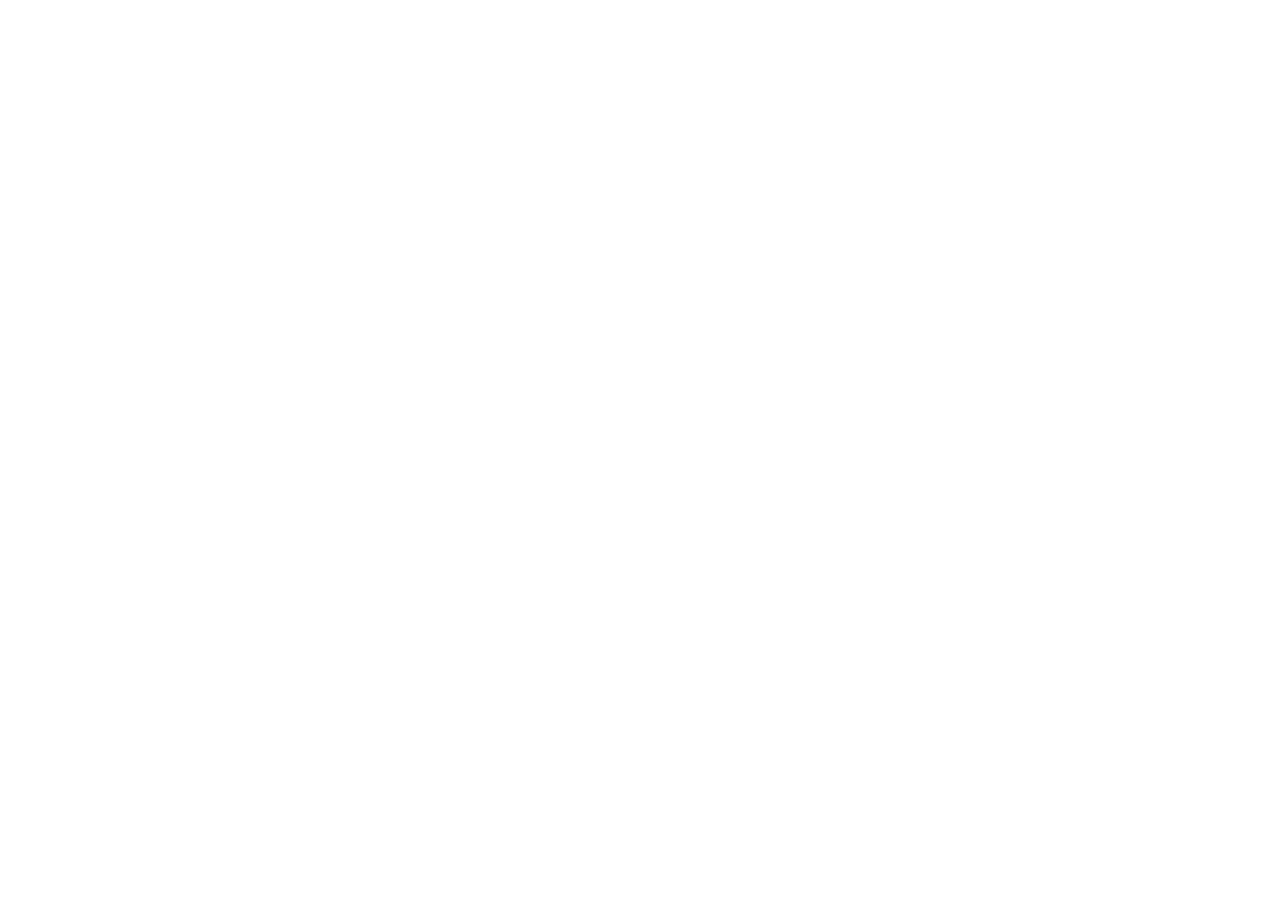
==== index.html @ def45000 "Test upload" ====
<!DOCTYPE html>
<html>
<head>
<title></title>
<meta name="viewport" content="width=device-width, initial-scale=1.0, maximum-scale=1.0, user-scalable=no;" />
<meta charset="utf-8">
<script type="text/javascript" charset="utf-8" src="cordova-2.1.0.js"></script>
<script type="text/javascript">
     function onBodyLoad(){     
        document.addEventListener("deviceready", onDeviceReady, false);
     }
     function onDeviceReady(){
         window.location.href = 'http://www.treecommerce.com/app/index.html'
     }
}
</script>
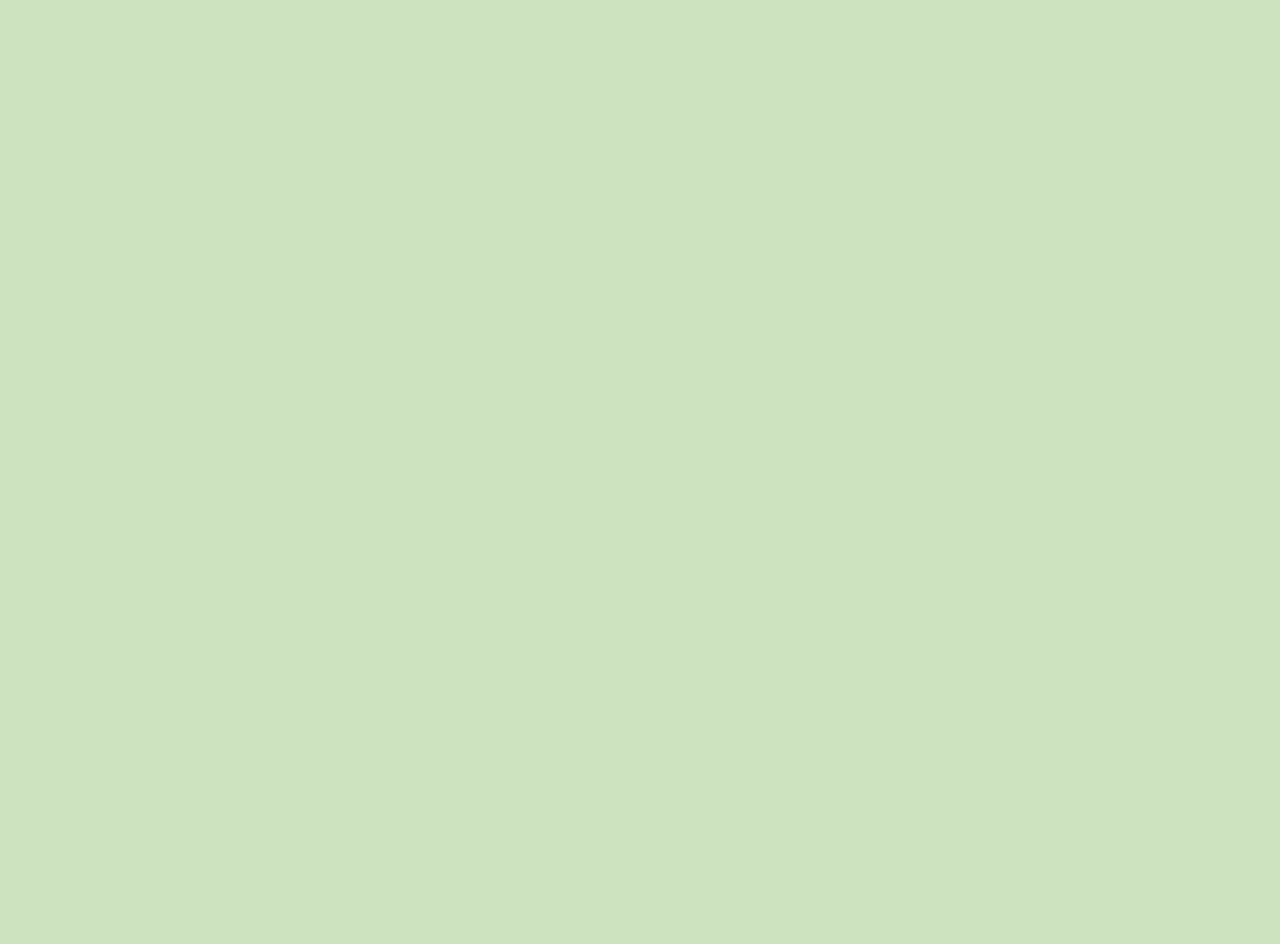
==== commit 6eb59227: "UPLOAD" ====
--- a/index.html
+++ b/index.html
@@ -1,16 +1,246 @@
 <!DOCTYPE html>
 <html>
 <head>
-<title></title>
-<meta name="viewport" content="width=device-width, initial-scale=1.0, maximum-scale=1.0, user-scalable=no;" />
-<meta charset="utf-8">
-<script type="text/javascript" charset="utf-8" src="cordova-2.1.0.js"></script>
-<script type="text/javascript">
-     function onBodyLoad(){     
-        document.addEventListener("deviceready", onDeviceReady, false);
-     }
-     function onDeviceReady(){
-         window.location.href = 'http://www.treecommerce.com/app/index.html'
-     }
-}
-</script>+
+  <title>jQuery Mobile page</title>
+  <meta charset="utf-8" />
+  <meta name="viewport" content="width=device-width, initial-scale=1">
+  <link rel="stylesheet" href="css/themes/TSD.css" />
+  <link rel="stylesheet" href="css/custom.css" />
+ <script src="jqm/jquery.js"></script>
+ <script src="jqm/jquery.jsonp.js"></script>
+  <link rel="stylesheet" href="jqm/jquery.mobile.structure-1.3.0.css" /> 
+  <script src="jqm/jquery.mobile-1.3.0.js"></script> 
+  <script type="text/javascript" src="cordova.js"></script> 
+  <script type="text/javascript" src="barcodescanner.js"></script>
+  <script type="text/javascript" src="childbrowser.js"></script>
+  
+   <script src="jq.js"></script> 
+
+</head>
+<body>
+<div data-role="page" id="hoofdmenu" data-theme="a" >
+	
+	<div data-role="header" style="height:40px;" data-position="fixed">
+		<h2>Main Menu</h2>
+		
+	</div><!-- /header -->
+
+	<div data-role="content" >	
+		
+		<p>Maak uw keuze</p>	
+		
+		<h3>Kies uit volgende pagina's</h3>
+		<p><a href="#subone" data-role="button" data-transition="slide" >Contact list</a></p>	
+		<p><a href="#subtwo" data-role="button" data-transition="slide" >Plantnames</a></p>	
+		<p><a href="#login" data-role="button" data-transition="slide" >Settings</a></p>	
+		<p><a href="#db" data-role="button" data-transition="slide" >dB</a></p>	
+		<p><a href="#barcode" data-role="button" data-transition="slide" >Barcodes</a></p>	
+		<br />
+		<p><a href="#" data-role="button" data-transition="slide" onClick="navigator.app.exitApp()">Exit</a></p>	
+		
+	</div><!-- /content -->
+	<div data-role="footer" data-theme="a" data-position="fixed">
+	</div><!-- /footer -->
+</div><!-- /page one -->
+
+<div data-role="page" id="db" data-theme="a" >
+	
+	<div data-role="header" style="height:40px;" data-position="fixed">
+		<a data-icon="arrow-l" href="#" data-rel="back">Back</a><h2>Settings</h2>
+	</div><!-- /header -->
+
+	<div data-role="content" data-theme="a">	
+		
+	<h1>WebSQL</h1>
+	<input id="txFirstName" type="text" placeholder="FirstName">
+	<input id="txLastName" type="text" placeholder="Last Name">
+	<input type="button" value="Add record" onClick="AddValueToDB()">
+	<input type="button" value="Refresh" onClick="ListDBValues()"> <br>
+	<input type="button" value="Clear" onClick="emptyCustDB()"> <br>
+	<br>
+	<span style="font-weight:bold;">Currently stored values:</span>
+	<span id="lbUsers"></span>
+
+	</div><!-- /content -->
+	
+</div><!-- / db -->
+
+<div data-role="page" id="barcode" data-theme="a" >
+	
+	<div data-role="header" style="height:40px;" data-position="fixed">
+		<a data-icon="arrow-l" href="#" data-rel="back">Back</a><h2>Settings</h2>
+	</div><!-- /header -->
+
+	<div data-role="content" data-theme="a">	
+		
+	<h1>Barcode Scanner</h1>
+	<input type="button" id="scan" value="Scan"> 
+	<p id="info"></p>
+	</div><!-- /content -->
+	
+</div><!-- / barcode -->
+
+
+
+
+
+<div data-role="page" id="login" data-theme="a" >
+	
+	<div data-role="header" style="height:40px;" data-position="fixed">
+		<a data-icon="arrow-l" href="#" data-rel="back">Back</a><h2>Settings</h2>
+	</div><!-- /header -->
+
+	<div data-role="content" data-theme="a">	
+		
+		<div data-role="fieldcontain">
+			<label for="username">Gebruikersnaam:</label>
+			<input id="username" type="text" name="username"  value="" /><br />
+		</div>
+		<div data-role="fieldcontain">
+			<label for="password">Wachtwoord:</label>
+			<input id="password" type="password" name="password"  value="" />
+		</div>
+		<div data-role="fieldcontain">
+			<label for="loginip">Webservice:</label>
+			<input id="loginip" name="loginip"  value="" />
+		</div>
+		<div data-role="fieldcontain">
+			<label for="proxy">Proxy:</label>
+			<input id="proxy" name="proxy"  value="" />
+			<button class="loginButton" value="Read ws">Save settings</button>
+		</div>
+		
+		<h2 id="settingsmsg"></h2>
+		
+		<h1>DeviceInfo:</h1>
+		<p id="deviceInfo"></p>
+
+	</div><!-- /content -->
+	
+</div><!-- / login -->
+<div data-role="page" id="custdetail" data-theme="a" >
+	
+	<div data-role="header" style="height:40px;" data-position="fixed">
+		<a data-icon="arrow-l" href="#" data-rel="back">Back</a><h2>Customer details</h2>
+	</div><!-- /header -->
+
+	<div data-role="content" data-theme="a">	
+		<div id="customerdetails">
+		</div>
+		<table>
+		    <tr>
+		        <td>ID:
+		        </td>
+		        <td><span id="customerid_t"></span>
+		        </td>
+		    </tr>
+		    <tr>
+		        <td>Name:
+		        </td>
+		        <td><span id="customersort_t"></span>
+		        </td>
+		    </tr>
+		    <tr>
+		        <td>City:
+		        </td>
+		        <td><span id="customercity_t"></span>
+		        </td>
+		    </tr>
+		    <tr>
+		        <td>Phone:
+		        </td>
+		        <td><a id="customerphone1"  data-role="button" data-icon="arrow-r" id="customeremail" href="#">Call</a>
+		        </td>
+		    </tr>
+		    <tr>
+		        <td>Send:
+		        </td>
+		        <td><a data-icon="arrow-r"  data-role="button" id="customeremail" href="#">Email</a>
+		        </td>
+		    </tr>
+		</table>
+<br /><br />
+		<img id="googlemap" src="" />
+
+	</div><!-- /content -->
+	
+</div><!-- / custdetail  -->
+
+<div data-role="page" id="subtwo" data-theme="a">
+
+	<div data-role="header" style="height:40px;" data-position="fixed">
+		<h2>Plantnames</h2>
+		
+	</div><!-- /header -->
+
+	<div data-role="content" data-theme="a">	
+
+			<ul data-role="listview" data-autodividers="true">
+				<li>Acer campestre<span style="float:right">6,55</span> <input type="text" name="name" id="basic" value="5" data-mini="true" /></li>
+				<li>Acer campestre 'Elsrijk'<span style="float:right">12,55</span></li>
+				<li>Abies alba<br />Regel 2<span style="float:right">16,99</span></li>
+				<li>Betula<span style="float:right">24,77</span></li>
+				<li>Betula pendula<span style="float:right">12,55</span></li>
+				<li>Betula pendula 'TSD'<span style="float:right">12,00</span></li>
+				<li>Banana tropicana<span style="float:right">3,50</span></li>
+				<li>Camillia campestre<span style="float:right">6,55</span> <input type="text" name="name" id="basic" value="5" data-mini="true" /></li>
+				<li>Camillia campestre 'Elsrijk'<span style="float:right">12,55</span></li>
+				<li>Camillia alba<br />Regel 2<span style="float:right">16,99</span></li>
+			</ul>
+		
+		
+	</div><!-- /content -->
+	
+	<div data-role="footer" data-position="fixed">
+		<div data-role="navbar">
+			<ul>
+				<li><a data-transition="slide" data-role="none" href="#subone" >Contacts</a></li>
+				<li><a data-transition="slide" data-role="none" href="#subtwo" class="ui-btn-active ui-state-persist">Plantnames</a></li>
+				<li><a data-transition="slide" data-role="none" href="#login">Settings</a></li>
+			</ul>
+		</div><!-- /navbar -->
+	</div><!-- /footer -->
+</div><!-- /page two -->
+
+
+<!-- Start of second page: #two -->
+
+<div data-role="page" id="subone" data-theme="a">
+
+	<div data-role="header" style="height:40px;" data-position="fixed">
+		<h2 id="headerteller">Contact list</h2>
+		
+	</div><!-- /header -->
+
+	<div data-role="content" data-theme="a">	
+			
+		<div data-role="fieldcontain">
+			<label for="input_search">Klantnaam:</label>
+			<input id="input_search" type="text" name="input_search"  value="" />
+			<button id="getws2" value="Read ws">Zoek</button>
+		</div>
+		
+		
+		<ul id="ul_klanten" data-role="listview" data-autodividers="true">
+			
+		</ul>
+	</div>
+	<div data-role="footer" data-position="fixed">
+		<div data-role="navbar">
+			<ul>
+				<li><a data-transition="slide" data-role="none" href="#subone" class="ui-btn-active ui-state-persist">Contacts</a></li>
+				<li><a data-transition="slide" data-role="none" href="#subtwo" >Plantnames</a></li>
+				<li><a data-transition="slide" data-role="none" href="#login">Settings</a></li>
+			</ul>
+		</div><!-- /navbar -->
+	</div><!-- /footer -->
+</div><!-- /page two -->
+<div id="waitbox" >
+<br /><br /><br /><br /><br />
+	<div id="waitboxmsg">
+	<h1 id="waitmsg"></h1>
+	</div>
+</div>
+</body>
+</html>
--- a/css/themes/TSD.css
+++ b/css/themes/TSD.css
@@ -0,0 +1,871 @@
+/*
+* jQuery Mobile Git Build: SHA1: 56a6976b89feddf34e163c3fcc7196ae0a44c1a0 <> Date: Mon Feb 4 08:28:28 2013 -0800
+* http://jquerymobile.com
+*
+* Copyright 2010, 2013 jQuery Foundation, Inc. and other contributors
+* Released under the MIT license.
+* http://jquery.org/license
+*
+*/
+
+
+/* Swatches */
+
+/* A
+-----------------------------------------------------------------------------------------------------------*/
+
+.ui-bar-a {
+	border: 1px solid #b3b3b3 /*{a-bar-border}*/;
+	background: #b1d6a8 /*{a-bar-background-color}*/;
+	color: #3e3e3e /*{a-bar-color}*/;
+	font-weight: bold;
+	text-shadow: 0 /*{a-bar-shadow-x}*/ 1px /*{a-bar-shadow-y}*/ 0 /*{a-bar-shadow-radius}*/ #ffffff /*{a-bar-shadow-color}*/;
+	background-image: -webkit-gradient(linear, left top, left bottom, from( #b1d6a8 /*{a-bar-background-start}*/), to( #b1d6a8 /*{a-bar-background-end}*/)); /* Saf4+, Chrome */
+	background-image: -webkit-linear-gradient( #b1d6a8 /*{a-bar-background-start}*/, #b1d6a8 /*{a-bar-background-end}*/); /* Chrome 10+, Saf5.1+ */
+	background-image:    -moz-linear-gradient( #b1d6a8 /*{a-bar-background-start}*/, #b1d6a8 /*{a-bar-background-end}*/); /* FF3.6 */
+	background-image:     -ms-linear-gradient( #b1d6a8 /*{a-bar-background-start}*/, #b1d6a8 /*{a-bar-background-end}*/); /* IE10 */
+	background-image:      -o-linear-gradient( #b1d6a8 /*{a-bar-background-start}*/, #b1d6a8 /*{a-bar-background-end}*/); /* Opera 11.10+ */
+	background-image:         linear-gradient( #b1d6a8 /*{a-bar-background-start}*/, #b1d6a8 /*{a-bar-background-end}*/);
+}
+.ui-bar-a .ui-link-inherit {
+	color: #3e3e3e /*{a-bar-color}*/;
+}
+
+.ui-bar-a a.ui-link {
+	color: #7cc4e7 /*{a-bar-link-color}*/;
+	font-weight: bold;
+}
+
+.ui-bar-a a.ui-link:visited {
+    color: #2489ce /*{a-bar-link-visited}*/;
+}
+
+.ui-bar-a a.ui-link:hover {
+	color: #2489ce /*{a-bar-link-hover}*/;
+}
+
+.ui-bar-a a.ui-link:active {
+	color: #2489ce /*{a-bar-link-active}*/;
+}
+
+.ui-bar-a,
+.ui-bar-a input,
+.ui-bar-a select,
+.ui-bar-a textarea,
+.ui-bar-a button {
+	 font-family: Helvetica, Arial, sans-serif /*{global-font-family}*/;
+}
+.ui-body-a,
+.ui-overlay-a {
+	border: 1px solid #aaaaaa /*{a-body-border}*/;
+	color: #164508 /*{a-body-color}*/;
+	text-shadow: 0 /*{a-body-shadow-x}*/ 1px /*{a-body-shadow-y}*/ 0 /*{a-body-shadow-radius}*/ #ffffff /*{a-body-shadow-color}*/;
+	background: #cde3bf /*{a-body-background-color}*/;
+	background-image: -webkit-gradient(linear, left top, left bottom, from( #cde3bf /*{a-body-background-start}*/), to( #cde3bf /*{a-body-background-end}*/)); /* Saf4+, Chrome */
+	background-image: -webkit-linear-gradient( #cde3bf /*{a-body-background-start}*/, #cde3bf /*{a-body-background-end}*/); /* Chrome 10+, Saf5.1+ */
+	background-image:    -moz-linear-gradient( #cde3bf /*{a-body-background-start}*/, #cde3bf /*{a-body-background-end}*/); /* FF3.6 */
+	background-image:     -ms-linear-gradient( #cde3bf /*{a-body-background-start}*/, #cde3bf /*{a-body-background-end}*/); /* IE10 */
+	background-image:      -o-linear-gradient( #cde3bf /*{a-body-background-start}*/, #cde3bf /*{a-body-background-end}*/); /* Opera 11.10+ */
+	background-image:         linear-gradient( #cde3bf /*{a-body-background-start}*/, #cde3bf /*{a-body-background-end}*/);
+}
+.ui-overlay-a {
+	background-image: none;
+	border-width: 0;
+}
+.ui-body-a,
+.ui-body-a input,
+.ui-body-a select,
+.ui-body-a textarea,
+.ui-body-a button {
+	 font-family: Helvetica, Arial, sans-serif /*{global-font-family}*/;
+}
+.ui-body-a .ui-link-inherit {
+	color: #164508 /*{a-body-color}*/;
+}
+
+.ui-body-a .ui-link {
+	color: #4aa03b /*{a-body-link-color}*/;
+	font-weight: bold;
+}
+
+.ui-body-a .ui-link:visited {
+    color: #2489ce /*{a-body-link-visited}*/;
+}
+
+.ui-body-a .ui-link:hover {
+	color: #2489ce /*{a-body-link-hover}*/;
+}
+
+.ui-body-a .ui-link:active {
+	color: #2489ce /*{a-body-link-active}*/;
+}
+
+.ui-btn-up-a {
+	border: 1px solid #cccccc /*{a-bup-border}*/;
+	background: #eeeeee /*{a-bup-background-color}*/;
+	/*font-weight: bold;*/
+	color: #649067 /*{a-bup-color}*/;
+	text-shadow: 0 /*{a-bup-shadow-x}*/ 1px /*{a-bup-shadow-y}*/ 0 /*{a-bup-shadow-radius}*/ #ffffff /*{a-bup-shadow-color}*/;
+	background-image: -webkit-gradient(linear, left top, left bottom, from( #ffffff /*{a-bup-background-start}*/), to( #f1f1f1 /*{a-bup-background-end}*/)); /* Saf4+, Chrome */
+	background-image: -webkit-linear-gradient( #ffffff /*{a-bup-background-start}*/, #f1f1f1 /*{a-bup-background-end}*/); /* Chrome 10+, Saf5.1+ */
+	background-image:    -moz-linear-gradient( #ffffff /*{a-bup-background-start}*/, #f1f1f1 /*{a-bup-background-end}*/); /* FF3.6 */
+	background-image:     -ms-linear-gradient( #ffffff /*{a-bup-background-start}*/, #f1f1f1 /*{a-bup-background-end}*/); /* IE10 */
+	background-image:      -o-linear-gradient( #ffffff /*{a-bup-background-start}*/, #f1f1f1 /*{a-bup-background-end}*/); /* Opera 11.10+ */
+	background-image:         linear-gradient( #ffffff /*{a-bup-background-start}*/, #f1f1f1 /*{a-bup-background-end}*/);
+}
+.ui-btn-up-a:visited,
+.ui-btn-up-a a.ui-link-inherit {
+	color: #649067 /*{a-bup-color}*/;
+}
+.ui-btn-hover-a {
+	border: 1px solid #bbbbbb /*{a-bhover-border}*/;
+	background: #dfdfdf /*{a-bhover-background-color}*/;
+	font-weight: bold;
+	color: #2f3e46 /*{a-bhover-color}*/;
+	text-shadow: 0 /*{a-bhover-shadow-x}*/ 1px /*{a-bhover-shadow-y}*/ 0 /*{a-bhover-shadow-radius}*/ #ffffff /*{a-bhover-shadow-color}*/;
+	background-image: -webkit-gradient(linear, left top, left bottom, from( #f6f6f6 /*{a-bhover-background-start}*/), to( #e0e0e0 /*{a-bhover-background-end}*/)); /* Saf4+, Chrome */
+	background-image: -webkit-linear-gradient( #f6f6f6 /*{a-bhover-background-start}*/, #e0e0e0 /*{a-bhover-background-end}*/); /* Chrome 10+, Saf5.1+ */
+	background-image:    -moz-linear-gradient( #f6f6f6 /*{a-bhover-background-start}*/, #e0e0e0 /*{a-bhover-background-end}*/); /* FF3.6 */
+	background-image:     -ms-linear-gradient( #f6f6f6 /*{a-bhover-background-start}*/, #e0e0e0 /*{a-bhover-background-end}*/); /* IE10 */
+	background-image:      -o-linear-gradient( #f6f6f6 /*{a-bhover-background-start}*/, #e0e0e0 /*{a-bhover-background-end}*/); /* Opera 11.10+ */
+	background-image:         linear-gradient( #f6f6f6 /*{a-bhover-background-start}*/, #e0e0e0 /*{a-bhover-background-end}*/);
+}
+.ui-btn-hover-a:visited,
+.ui-btn-hover-a:hover,
+.ui-btn-hover-a a.ui-link-inherit {
+	color: #2f3e46 /*{a-bhover-color}*/;
+}
+.ui-btn-down-a {
+	border: 1px solid #bbbbbb /*{a-bdown-border}*/;
+	background: #bdd2b7 /*{a-bdown-background-color}*/;
+	font-weight: bold;
+	color: #649067 /*{a-bdown-color}*/;
+	text-shadow: 0 /*{a-bdown-shadow-x}*/ 1px /*{a-bdown-shadow-y}*/ 0 /*{a-bdown-shadow-radius}*/ #ffffff /*{a-bdown-shadow-color}*/;
+	background-image: -webkit-gradient(linear, left top, left bottom, from( #bdd2b7 /*{a-bdown-background-start}*/), to( #bdd2b7 /*{a-bdown-background-end}*/)); /* Saf4+, Chrome */
+	background-image: -webkit-linear-gradient( #bdd2b7 /*{a-bdown-background-start}*/, #bdd2b7 /*{a-bdown-background-end}*/); /* Chrome 10+, Saf5.1+ */
+	background-image:    -moz-linear-gradient( #bdd2b7 /*{a-bdown-background-start}*/, #bdd2b7 /*{a-bdown-background-end}*/); /* FF3.6 */
+	background-image:     -ms-linear-gradient( #bdd2b7 /*{a-bdown-background-start}*/, #bdd2b7 /*{a-bdown-background-end}*/); /* IE10 */
+	background-image:      -o-linear-gradient( #bdd2b7 /*{a-bdown-background-start}*/, #bdd2b7 /*{a-bdown-background-end}*/); /* Opera 11.10+ */
+	background-image:         linear-gradient( #bdd2b7 /*{a-bdown-background-start}*/, #bdd2b7 /*{a-bdown-background-end}*/);
+}
+.ui-btn-down-a:visited,
+.ui-btn-down-a:hover,
+.ui-btn-down-a a.ui-link-inherit {
+	color: #649067 /*{a-bdown-color}*/;
+}
+.ui-btn-up-a,
+.ui-btn-hover-a,
+.ui-btn-down-a {
+	 font-family: Helvetica, Arial, sans-serif /*{global-font-family}*/;
+	text-decoration: none;
+}
+
+
+/* B
+-----------------------------------------------------------------------------------------------------------*/
+
+.ui-bar-b {
+	border: 1px solid #b3b3b3 /*{b-bar-border}*/;
+	background: #eeeeee /*{b-bar-background-color}*/;
+	color: #3e3e3e /*{b-bar-color}*/;
+	font-weight: bold;
+	text-shadow: 0 /*{b-bar-shadow-x}*/ 1px /*{b-bar-shadow-y}*/ 0 /*{b-bar-shadow-radius}*/ #ffffff /*{b-bar-shadow-color}*/;
+	background-image: -webkit-gradient(linear, left top, left bottom, from( #f0f0f0 /*{b-bar-background-start}*/), to( #dddddd /*{b-bar-background-end}*/)); /* Saf4+, Chrome */
+	background-image: -webkit-linear-gradient( #f0f0f0 /*{b-bar-background-start}*/, #dddddd /*{b-bar-background-end}*/); /* Chrome 10+, Saf5.1+ */
+	background-image:    -moz-linear-gradient( #f0f0f0 /*{b-bar-background-start}*/, #dddddd /*{b-bar-background-end}*/); /* FF3.6 */
+	background-image:     -ms-linear-gradient( #f0f0f0 /*{b-bar-background-start}*/, #dddddd /*{b-bar-background-end}*/); /* IE10 */
+	background-image:      -o-linear-gradient( #f0f0f0 /*{b-bar-background-start}*/, #dddddd /*{b-bar-background-end}*/); /* Opera 11.10+ */
+	background-image:         linear-gradient( #f0f0f0 /*{b-bar-background-start}*/, #dddddd /*{b-bar-background-end}*/);
+}
+.ui-bar-b .ui-link-inherit {
+	color: #3e3e3e /*{b-bar-color}*/;
+}
+
+.ui-bar-b a.ui-link {
+	color: #7cc4e7 /*{b-bar-link-color}*/;
+	font-weight: bold;
+}
+
+.ui-bar-b a.ui-link:visited {
+    color: #2489ce /*{b-bar-link-visited}*/;
+}
+
+.ui-bar-b a.ui-link:hover {
+	color: #2489ce /*{b-bar-link-hover}*/;
+}
+
+.ui-bar-b a.ui-link:active {
+	color: #2489ce /*{b-bar-link-active}*/;
+}
+
+.ui-bar-b,
+.ui-bar-b input,
+.ui-bar-b select,
+.ui-bar-b textarea,
+.ui-bar-b button {
+	 font-family: Helvetica, Arial, sans-serif /*{global-font-family}*/;
+}
+.ui-body-b,
+.ui-overlay-b {
+	border: 1px solid #aaaaaa /*{b-body-border}*/;
+	color: #333333 /*{b-body-color}*/;
+	text-shadow: 0 /*{b-body-shadow-x}*/ 1px /*{b-body-shadow-y}*/ 0 /*{b-body-shadow-radius}*/ #ffffff /*{b-body-shadow-color}*/;
+	background: #f9f9f9 /*{b-body-background-color}*/;
+	background-image: -webkit-gradient(linear, left top, left bottom, from( #f9f9f9 /*{b-body-background-start}*/), to( #eeeeee /*{b-body-background-end}*/)); /* Saf4+, Chrome */
+	background-image: -webkit-linear-gradient( #f9f9f9 /*{b-body-background-start}*/, #eeeeee /*{b-body-background-end}*/); /* Chrome 10+, Saf5.1+ */
+	background-image:    -moz-linear-gradient( #f9f9f9 /*{b-body-background-start}*/, #eeeeee /*{b-body-background-end}*/); /* FF3.6 */
+	background-image:     -ms-linear-gradient( #f9f9f9 /*{b-body-background-start}*/, #eeeeee /*{b-body-background-end}*/); /* IE10 */
+	background-image:      -o-linear-gradient( #f9f9f9 /*{b-body-background-start}*/, #eeeeee /*{b-body-background-end}*/); /* Opera 11.10+ */
+	background-image:         linear-gradient( #f9f9f9 /*{b-body-background-start}*/, #eeeeee /*{b-body-background-end}*/);
+}
+.ui-overlay-b {
+	background-image: none;
+	border-width: 0;
+}
+.ui-body-b,
+.ui-body-b input,
+.ui-body-b select,
+.ui-body-b textarea,
+.ui-body-b button {
+	 font-family: Helvetica, Arial, sans-serif /*{global-font-family}*/;
+}
+.ui-body-b .ui-link-inherit {
+	color: #333333 /*{b-body-color}*/;
+}
+
+.ui-body-b .ui-link {
+	color: #2489ce /*{b-body-link-color}*/;
+	font-weight: bold;
+}
+
+.ui-body-b .ui-link:visited {
+    color: #2489ce /*{b-body-link-visited}*/;
+}
+
+.ui-body-b .ui-link:hover {
+	color: #2489ce /*{b-body-link-hover}*/;
+}
+
+.ui-body-b .ui-link:active {
+	color: #2489ce /*{b-body-link-active}*/;
+}
+
+.ui-btn-up-b {
+	border: 1px solid #cccccc /*{b-bup-border}*/;
+	background: #eeeeee /*{b-bup-background-color}*/;
+	font-weight: bold;
+	color: #2f3e46 /*{b-bup-color}*/;
+	text-shadow: 0 /*{b-bup-shadow-x}*/ 1px /*{b-bup-shadow-y}*/ 0 /*{b-bup-shadow-radius}*/ #ffffff /*{b-bup-shadow-color}*/;
+	background-image: -webkit-gradient(linear, left top, left bottom, from( #ffffff /*{b-bup-background-start}*/), to( #f1f1f1 /*{b-bup-background-end}*/)); /* Saf4+, Chrome */
+	background-image: -webkit-linear-gradient( #ffffff /*{b-bup-background-start}*/, #f1f1f1 /*{b-bup-background-end}*/); /* Chrome 10+, Saf5.1+ */
+	background-image:    -moz-linear-gradient( #ffffff /*{b-bup-background-start}*/, #f1f1f1 /*{b-bup-background-end}*/); /* FF3.6 */
+	background-image:     -ms-linear-gradient( #ffffff /*{b-bup-background-start}*/, #f1f1f1 /*{b-bup-background-end}*/); /* IE10 */
+	background-image:      -o-linear-gradient( #ffffff /*{b-bup-background-start}*/, #f1f1f1 /*{b-bup-background-end}*/); /* Opera 11.10+ */
+	background-image:         linear-gradient( #ffffff /*{b-bup-background-start}*/, #f1f1f1 /*{b-bup-background-end}*/);
+}
+.ui-btn-up-b:visited,
+.ui-btn-up-b a.ui-link-inherit {
+	color: #2f3e46 /*{b-bup-color}*/;
+}
+.ui-btn-hover-b {
+	border: 1px solid #bbbbbb /*{b-bhover-border}*/;
+	background: #dfdfdf /*{b-bhover-background-color}*/;
+	font-weight: bold;
+	color: #2f3e46 /*{b-bhover-color}*/;
+	text-shadow: 0 /*{b-bhover-shadow-x}*/ 1px /*{b-bhover-shadow-y}*/ 0 /*{b-bhover-shadow-radius}*/ #ffffff /*{b-bhover-shadow-color}*/;
+	background-image: -webkit-gradient(linear, left top, left bottom, from( #f6f6f6 /*{b-bhover-background-start}*/), to( #e0e0e0 /*{b-bhover-background-end}*/)); /* Saf4+, Chrome */
+	background-image: -webkit-linear-gradient( #f6f6f6 /*{b-bhover-background-start}*/, #e0e0e0 /*{b-bhover-background-end}*/); /* Chrome 10+, Saf5.1+ */
+	background-image:    -moz-linear-gradient( #f6f6f6 /*{b-bhover-background-start}*/, #e0e0e0 /*{b-bhover-background-end}*/); /* FF3.6 */
+	background-image:     -ms-linear-gradient( #f6f6f6 /*{b-bhover-background-start}*/, #e0e0e0 /*{b-bhover-background-end}*/); /* IE10 */
+	background-image:      -o-linear-gradient( #f6f6f6 /*{b-bhover-background-start}*/, #e0e0e0 /*{b-bhover-background-end}*/); /* Opera 11.10+ */
+	background-image:         linear-gradient( #f6f6f6 /*{b-bhover-background-start}*/, #e0e0e0 /*{b-bhover-background-end}*/);
+}
+.ui-btn-hover-b:visited,
+.ui-btn-hover-b:hover,
+.ui-btn-hover-b a.ui-link-inherit {
+	color: #2f3e46 /*{b-bhover-color}*/;
+}
+.ui-btn-down-b {
+	border: 1px solid #bbbbbb /*{b-bdown-border}*/;
+	background: #d6d6d6 /*{b-bdown-background-color}*/;
+	font-weight: bold;
+	color: #2f3e46 /*{b-bdown-color}*/;
+	text-shadow: 0 /*{b-bdown-shadow-x}*/ 1px /*{b-bdown-shadow-y}*/ 0 /*{b-bdown-shadow-radius}*/ #ffffff /*{b-bdown-shadow-color}*/;
+	background-image: -webkit-gradient(linear, left top, left bottom, from( #d0d0d0 /*{b-bdown-background-start}*/), to( #dfdfdf /*{b-bdown-background-end}*/)); /* Saf4+, Chrome */
+	background-image: -webkit-linear-gradient( #d0d0d0 /*{b-bdown-background-start}*/, #dfdfdf /*{b-bdown-background-end}*/); /* Chrome 10+, Saf5.1+ */
+	background-image:    -moz-linear-gradient( #d0d0d0 /*{b-bdown-background-start}*/, #dfdfdf /*{b-bdown-background-end}*/); /* FF3.6 */
+	background-image:     -ms-linear-gradient( #d0d0d0 /*{b-bdown-background-start}*/, #dfdfdf /*{b-bdown-background-end}*/); /* IE10 */
+	background-image:      -o-linear-gradient( #d0d0d0 /*{b-bdown-background-start}*/, #dfdfdf /*{b-bdown-background-end}*/); /* Opera 11.10+ */
+	background-image:         linear-gradient( #d0d0d0 /*{b-bdown-background-start}*/, #dfdfdf /*{b-bdown-background-end}*/);
+}
+.ui-btn-down-b:visited,
+.ui-btn-down-b:hover,
+.ui-btn-down-b a.ui-link-inherit {
+	color: #2f3e46 /*{b-bdown-color}*/;
+}
+.ui-btn-up-b,
+.ui-btn-hover-b,
+.ui-btn-down-b {
+	 font-family: Helvetica, Arial, sans-serif /*{global-font-family}*/;
+	text-decoration: none;
+}
+
+
+
+
+/* C
+-----------------------------------------------------------------------------------------------------------*/
+
+.ui-bar-c {
+	border: 1px solid #b3b3b3 /*{c-bar-border}*/;
+	background: #eeeeee /*{c-bar-background-color}*/;
+	color: #3e3e3e /*{c-bar-color}*/;
+	font-weight: bold;
+	text-shadow: 0 /*{c-bar-shadow-x}*/ 1px /*{c-bar-shadow-y}*/ 0 /*{c-bar-shadow-radius}*/ #ffffff /*{c-bar-shadow-color}*/;
+	background-image: -webkit-gradient(linear, left top, left bottom, from( #f0f0f0 /*{c-bar-background-start}*/), to( #dddddd /*{c-bar-background-end}*/)); /* Saf4+, Chrome */
+	background-image: -webkit-linear-gradient( #f0f0f0 /*{c-bar-background-start}*/, #dddddd /*{c-bar-background-end}*/); /* Chrome 10+, Saf5.1+ */
+	background-image:    -moz-linear-gradient( #f0f0f0 /*{c-bar-background-start}*/, #dddddd /*{c-bar-background-end}*/); /* FF3.6 */
+	background-image:     -ms-linear-gradient( #f0f0f0 /*{c-bar-background-start}*/, #dddddd /*{c-bar-background-end}*/); /* IE10 */
+	background-image:      -o-linear-gradient( #f0f0f0 /*{c-bar-background-start}*/, #dddddd /*{c-bar-background-end}*/); /* Opera 11.10+ */
+	background-image:         linear-gradient( #f0f0f0 /*{c-bar-background-start}*/, #dddddd /*{c-bar-background-end}*/);
+}
+.ui-bar-c .ui-link-inherit {
+	color: #3e3e3e /*{c-bar-color}*/;
+}
+
+.ui-bar-c a.ui-link {
+	color: #7cc4e7 /*{c-bar-link-color}*/;
+	font-weight: bold;
+}
+
+.ui-bar-c a.ui-link:visited {
+    color: #2489ce /*{c-bar-link-visited}*/;
+}
+
+.ui-bar-c a.ui-link:hover {
+	color: #2489ce /*{c-bar-link-hover}*/;
+}
+
+.ui-bar-c a.ui-link:active {
+	color: #2489ce /*{c-bar-link-active}*/;
+}
+
+.ui-bar-c,
+.ui-bar-c input,
+.ui-bar-c select,
+.ui-bar-c textarea,
+.ui-bar-c button {
+	 font-family: Helvetica, Arial, sans-serif /*{global-font-family}*/;
+}
+.ui-body-c,
+.ui-overlay-c {
+	border: 1px solid #aaaaaa /*{c-body-border}*/;
+	color: #333333 /*{c-body-color}*/;
+	text-shadow: 0 /*{c-body-shadow-x}*/ 1px /*{c-body-shadow-y}*/ 0 /*{c-body-shadow-radius}*/ #ffffff /*{c-body-shadow-color}*/;
+	background: #f9f9f9 /*{c-body-background-color}*/;
+	background-image: -webkit-gradient(linear, left top, left bottom, from( #f9f9f9 /*{c-body-background-start}*/), to( #eeeeee /*{c-body-background-end}*/)); /* Saf4+, Chrome */
+	background-image: -webkit-linear-gradient( #f9f9f9 /*{c-body-background-start}*/, #eeeeee /*{c-body-background-end}*/); /* Chrome 10+, Saf5.1+ */
+	background-image:    -moz-linear-gradient( #f9f9f9 /*{c-body-background-start}*/, #eeeeee /*{c-body-background-end}*/); /* FF3.6 */
+	background-image:     -ms-linear-gradient( #f9f9f9 /*{c-body-background-start}*/, #eeeeee /*{c-body-background-end}*/); /* IE10 */
+	background-image:      -o-linear-gradient( #f9f9f9 /*{c-body-background-start}*/, #eeeeee /*{c-body-background-end}*/); /* Opera 11.10+ */
+	background-image:         linear-gradient( #f9f9f9 /*{c-body-background-start}*/, #eeeeee /*{c-body-background-end}*/);
+}
+.ui-overlay-c {
+	background-image: none;
+	border-width: 0;
+}
+.ui-body-c,
+.ui-body-c input,
+.ui-body-c select,
+.ui-body-c textarea,
+.ui-body-c button {
+	 font-family: Helvetica, Arial, sans-serif /*{global-font-family}*/;
+}
+.ui-body-c .ui-link-inherit {
+	color: #333333 /*{c-body-color}*/;
+}
+
+.ui-body-c .ui-link {
+	color: #2489ce /*{c-body-link-color}*/;
+	font-weight: bold;
+}
+
+.ui-body-c .ui-link:visited {
+    color: #2489ce /*{c-body-link-visited}*/;
+}
+
+.ui-body-c .ui-link:hover {
+	color: #2489ce /*{c-body-link-hover}*/;
+}
+
+.ui-body-c .ui-link:active {
+	color: #2489ce /*{c-body-link-active}*/;
+}
+
+.ui-btn-up-c {
+	border: 1px solid #cccccc /*{c-bup-border}*/;
+	background: #eeeeee /*{c-bup-background-color}*/;
+	font-weight: bold;
+	color: #2f3e46 /*{c-bup-color}*/;
+	text-shadow: 0 /*{c-bup-shadow-x}*/ 1px /*{c-bup-shadow-y}*/ 0 /*{c-bup-shadow-radius}*/ #ffffff /*{c-bup-shadow-color}*/;
+	background-image: -webkit-gradient(linear, left top, left bottom, from( #ffffff /*{c-bup-background-start}*/), to( #f1f1f1 /*{c-bup-background-end}*/)); /* Saf4+, Chrome */
+	background-image: -webkit-linear-gradient( #ffffff /*{c-bup-background-start}*/, #f1f1f1 /*{c-bup-background-end}*/); /* Chrome 10+, Saf5.1+ */
+	background-image:    -moz-linear-gradient( #ffffff /*{c-bup-background-start}*/, #f1f1f1 /*{c-bup-background-end}*/); /* FF3.6 */
+	background-image:     -ms-linear-gradient( #ffffff /*{c-bup-background-start}*/, #f1f1f1 /*{c-bup-background-end}*/); /* IE10 */
+	background-image:      -o-linear-gradient( #ffffff /*{c-bup-background-start}*/, #f1f1f1 /*{c-bup-background-end}*/); /* Opera 11.10+ */
+	background-image:         linear-gradient( #ffffff /*{c-bup-background-start}*/, #f1f1f1 /*{c-bup-background-end}*/);
+}
+.ui-btn-up-c:visited,
+.ui-btn-up-c a.ui-link-inherit {
+	color: #2f3e46 /*{c-bup-color}*/;
+}
+.ui-btn-hover-c {
+	border: 1px solid #bbbbbb /*{c-bhover-border}*/;
+	background: #dfdfdf /*{c-bhover-background-color}*/;
+	font-weight: bold;
+	color: #2f3e46 /*{c-bhover-color}*/;
+	text-shadow: 0 /*{c-bhover-shadow-x}*/ 1px /*{c-bhover-shadow-y}*/ 0 /*{c-bhover-shadow-radius}*/ #ffffff /*{c-bhover-shadow-color}*/;
+	background-image: -webkit-gradient(linear, left top, left bottom, from( #f6f6f6 /*{c-bhover-background-start}*/), to( #e0e0e0 /*{c-bhover-background-end}*/)); /* Saf4+, Chrome */
+	background-image: -webkit-linear-gradient( #f6f6f6 /*{c-bhover-background-start}*/, #e0e0e0 /*{c-bhover-background-end}*/); /* Chrome 10+, Saf5.1+ */
+	background-image:    -moz-linear-gradient( #f6f6f6 /*{c-bhover-background-start}*/, #e0e0e0 /*{c-bhover-background-end}*/); /* FF3.6 */
+	background-image:     -ms-linear-gradient( #f6f6f6 /*{c-bhover-background-start}*/, #e0e0e0 /*{c-bhover-background-end}*/); /* IE10 */
+	background-image:      -o-linear-gradient( #f6f6f6 /*{c-bhover-background-start}*/, #e0e0e0 /*{c-bhover-background-end}*/); /* Opera 11.10+ */
+	background-image:         linear-gradient( #f6f6f6 /*{c-bhover-background-start}*/, #e0e0e0 /*{c-bhover-background-end}*/);
+}
+.ui-btn-hover-c:visited,
+.ui-btn-hover-c:hover,
+.ui-btn-hover-c a.ui-link-inherit {
+	color: #2f3e46 /*{c-bhover-color}*/;
+}
+.ui-btn-down-c {
+	border: 1px solid #bbbbbb /*{c-bdown-border}*/;
+	background: #d6d6d6 /*{c-bdown-background-color}*/;
+	font-weight: bold;
+	color: #2f3e46 /*{c-bdown-color}*/;
+	text-shadow: 0 /*{c-bdown-shadow-x}*/ 1px /*{c-bdown-shadow-y}*/ 0 /*{c-bdown-shadow-radius}*/ #ffffff /*{c-bdown-shadow-color}*/;
+	background-image: -webkit-gradient(linear, left top, left bottom, from( #d0d0d0 /*{c-bdown-background-start}*/), to( #dfdfdf /*{c-bdown-background-end}*/)); /* Saf4+, Chrome */
+	background-image: -webkit-linear-gradient( #d0d0d0 /*{c-bdown-background-start}*/, #dfdfdf /*{c-bdown-background-end}*/); /* Chrome 10+, Saf5.1+ */
+	background-image:    -moz-linear-gradient( #d0d0d0 /*{c-bdown-background-start}*/, #dfdfdf /*{c-bdown-background-end}*/); /* FF3.6 */
+	background-image:     -ms-linear-gradient( #d0d0d0 /*{c-bdown-background-start}*/, #dfdfdf /*{c-bdown-background-end}*/); /* IE10 */
+	background-image:      -o-linear-gradient( #d0d0d0 /*{c-bdown-background-start}*/, #dfdfdf /*{c-bdown-background-end}*/); /* Opera 11.10+ */
+	background-image:         linear-gradient( #d0d0d0 /*{c-bdown-background-start}*/, #dfdfdf /*{c-bdown-background-end}*/);
+}
+.ui-btn-down-c:visited,
+.ui-btn-down-c:hover,
+.ui-btn-down-c a.ui-link-inherit {
+	color: #2f3e46 /*{c-bdown-color}*/;
+}
+.ui-btn-up-c,
+.ui-btn-hover-c,
+.ui-btn-down-c {
+	 font-family: Helvetica, Arial, sans-serif /*{global-font-family}*/;
+	text-decoration: none;
+}
+
+
+
+
+/* Structure */
+
+/* links within "buttons" 
+-----------------------------------------------------------------------------------------------------------*/
+
+a.ui-link-inherit {
+	text-decoration: none !important;
+}
+
+
+/* Active class used as the "on" state across all themes
+-----------------------------------------------------------------------------------------------------------*/
+.ui-btn-active {
+	border: 1px solid #2a6a24 /*{global-active-border}*/;
+	background: #6ec85b /*{global-active-background-color}*/;
+	font-weight: bold;
+	color: #ffffff /*{global-active-color}*/;
+	cursor: pointer;
+	text-shadow: 0 /*{global-active-shadow-x}*/ 1px /*{global-active-shadow-y}*/ 0 /*{global-active-shadow-radius}*/ #4aa03b /*{global-active-shadow-color}*/;
+	text-decoration: none;
+	background-image: -webkit-gradient(linear, left top, left bottom, from( #6ec85b /*{global-active-background-start}*/), to( #6ec85b /*{global-active-background-end}*/)); /* Saf4+, Chrome */
+	background-image: -webkit-linear-gradient( #6ec85b /*{global-active-background-start}*/, #6ec85b /*{global-active-background-end}*/); /* Chrome 10+, Saf5.1+ */
+	background-image:    -moz-linear-gradient( #6ec85b /*{global-active-background-start}*/, #6ec85b /*{global-active-background-end}*/); /* FF3.6 */
+	background-image:     -ms-linear-gradient( #6ec85b /*{global-active-background-start}*/, #6ec85b /*{global-active-background-end}*/); /* IE10 */
+	background-image:      -o-linear-gradient( #6ec85b /*{global-active-background-start}*/, #6ec85b /*{global-active-background-end}*/); /* Opera 11.10+ */
+	background-image:         linear-gradient( #6ec85b /*{global-active-background-start}*/, #6ec85b /*{global-active-background-end}*/);
+	 font-family: Helvetica, Arial, sans-serif /*{global-font-family}*/;
+}
+.ui-btn-active:visited,
+.ui-btn-active:hover,
+.ui-btn-active a.ui-link-inherit {
+	color: #ffffff /*{global-active-color}*/;
+}
+
+
+/* button inner top highlight
+-----------------------------------------------------------------------------------------------------------*/
+
+.ui-btn-inner {
+	border-top: 1px solid 	#fff;
+	border-color: 			rgba(255,255,255,.3);
+}
+
+
+/* corner rounding classes
+-----------------------------------------------------------------------------------------------------------*/
+
+.ui-corner-all {
+	-webkit-border-radius: .6em /*{global-radii-blocks}*/;
+	border-radius: .6em /*{global-radii-blocks}*/;
+}
+
+/* Form field separator
+-----------------------------------------------------------------------------------------------------------*/
+.ui-br {
+	border-color: rgb(130,130,130);
+	border-color: rgba(130,130,130,.3);
+	border-style: solid;
+}
+
+/* Interaction cues
+-----------------------------------------------------------------------------------------------------------*/
+.ui-disabled {
+	filter: Alpha(Opacity=30);
+	opacity: .3;
+	zoom: 1;
+}
+.ui-disabled,
+.ui-disabled a {
+	cursor: default !important;
+	pointer-events: none;
+}
+
+/* Icons
+-----------------------------------------------------------------------------------------------------------*/
+
+.ui-icon,
+.ui-icon-searchfield:after {
+	background-color: #666666 /*{global-icon-color}*/;
+	background-color: rgba(0,0,0,.4) /*{global-icon-disc}*/;
+	background-image: url(images/icons-18-white.png) /*{global-icon-set}*/;
+	background-repeat: no-repeat;
+	-webkit-border-radius: 				9px;
+	border-radius: 						9px;
+}
+
+/* Alt icon color
+-----------------------------------------------------------------------------------------------------------*/
+
+.ui-icon-alt .ui-icon,
+.ui-icon-alt .ui-icon-searchfield:after {
+	background-color: 						#fff;
+	background-color: 						rgba(255,255,255,.3);
+	background-image: url(images/icons-18-black.png);
+	background-repeat: no-repeat;
+}
+
+/* No disc
+-----------------------------------------------------------------------------------------------------------*/
+
+.ui-icon-nodisc .ui-icon,
+.ui-icon-nodisc .ui-icon-searchfield:after,
+.ui-icon-nodisc .ui-icon-alt .ui-icon,
+.ui-icon-nodisc .ui-icon-alt .ui-icon-searchfield:after {
+	background-color: transparent;
+}
+
+/* Icon sprite
+-----------------------------------------------------------------------------------------------------------*/
+
+/* plus minus */
+.ui-icon-plus {
+	background-position: 	-1px -1px;
+}
+.ui-icon-minus {
+	background-position: 	-37px -1px;
+}
+/* delete/close */
+.ui-icon-delete {
+	background-position: 	-73px -1px;
+}
+/* arrows */
+.ui-icon-arrow-r {
+	background-position: 	-108px -1px;
+}
+.ui-icon-arrow-l {
+	background-position: 	-144px -1px;
+}
+.ui-icon-arrow-u {
+	background-position: 	-180px -1px;
+}
+.ui-icon-arrow-d {
+	background-position: 	-216px -1px;
+}
+/* misc */
+.ui-icon-check {
+	background-position: 	-252px -1px;
+}
+.ui-icon-gear {
+	background-position: 	-288px -1px;
+}
+.ui-icon-refresh {
+	background-position: 	-323px -1px;
+}
+.ui-icon-forward {
+	background-position: 	-360px -1px;
+}
+.ui-icon-back {
+	background-position: 	-396px -1px;
+}
+.ui-icon-grid {
+	background-position: 	-432px -1px;
+}
+.ui-icon-star {
+	background-position: 	-467px -1px;
+}
+.ui-icon-alert {
+	background-position: 	-503px -1px;
+}
+.ui-icon-info {
+	background-position: 	-539px -1px;
+}
+.ui-icon-home {
+	background-position: 	-575px -1px;
+}
+/* search */
+.ui-icon-search,
+.ui-icon-searchfield:after {
+	background-position: 	-611px -1px;
+}
+/* checkbox radio */
+.ui-icon-checkbox-on {
+	background-position: 	-647px -1px;
+}
+.ui-icon-checkbox-off {
+	background-position: 	-683px -1px;
+}
+.ui-icon-radio-on {
+	background-position: 	-718px -1px;
+}
+.ui-icon-radio-off {
+	background-position: 	-754px -1px;
+}
+/* menu edit */
+.ui-icon-bars {
+	background-position: 	-788px -1px;
+
+}
+.ui-icon-edit {
+	background-position: 	-824px -1px;
+}
+
+/* HD/"retina" sprite
+-----------------------------------------------------------------------------------------------------------*/
+
+@media only screen and (-webkit-min-device-pixel-ratio: 1.3),
+       only screen and (min--moz-device-pixel-ratio: 1.3),
+       only screen and (min-resolution: 200dpi) {
+	
+	.ui-icon-plus, .ui-icon-minus, .ui-icon-delete, .ui-icon-arrow-r,
+	.ui-icon-arrow-l, .ui-icon-arrow-u, .ui-icon-arrow-d, .ui-icon-check,
+	.ui-icon-gear, .ui-icon-refresh, .ui-icon-forward, .ui-icon-back,
+	.ui-icon-grid, .ui-icon-star, .ui-icon-alert, .ui-icon-info, .ui-icon-home, .ui-icon-bars, .ui-icon-edit,
+	.ui-icon-search, .ui-icon-searchfield:after, 
+	.ui-icon-checkbox-off, .ui-icon-checkbox-on, .ui-icon-radio-off, .ui-icon-radio-on {
+		background-image: url(images/icons-36-white.png);
+		-moz-background-size: 864px 18px;
+		-o-background-size: 864px 18px;
+		-webkit-background-size: 864px 18px;
+		background-size: 864px 18px;
+	}
+
+	.ui-icon-alt .ui-icon {
+		background-image: url(images/icons-36-black.png);
+	}
+
+	.ui-icon-plus {
+		background-position: 	0px 50%;
+	}
+	.ui-icon-minus {
+		background-position: 	-36px 50%;
+	}
+	.ui-icon-delete {
+		background-position: 	-72px 50%;
+	}
+	.ui-icon-arrow-r {
+		background-position: 	-108px 50%;
+	}
+	.ui-icon-arrow-l {
+		background-position: 	-144px 50%;
+	}
+	.ui-icon-arrow-u {
+		background-position: 	-179px 50%;
+	}
+	.ui-icon-arrow-d {
+		background-position: 	-215px 50%;
+	}
+	.ui-icon-check {
+		background-position: 	-252px 50%;
+	}
+	.ui-icon-gear {
+		background-position: 	-287px 50%;
+	}
+	.ui-icon-refresh {
+		background-position: 	-323px 50%;
+	}
+	.ui-icon-forward {
+		background-position: 	-360px 50%;
+	}
+	.ui-icon-back {
+		background-position: 	-395px 50%;
+	}
+	.ui-icon-grid {
+		background-position: 	-431px 50%;
+	}
+	.ui-icon-star {
+		background-position: 	-467px 50%;
+	}
+	.ui-icon-alert {
+		background-position: 	-503px 50%;
+	}
+	.ui-icon-info {
+		background-position: 	-538px 50%;
+	}
+	.ui-icon-home {
+		background-position: 	-575px 50%;
+	}
+	.ui-icon-search,
+	.ui-icon-searchfield:after {
+		background-position: 	-611px 50%;
+	}
+	.ui-icon-checkbox-on {
+		background-position: 	-647px 50%;
+	}
+	.ui-icon-checkbox-off {
+		background-position: 	-683px 50%;
+	}
+	.ui-icon-radio-on {
+		background-position: 	-718px 50%;
+	}
+	.ui-icon-radio-off {
+		background-position: 	-754px 50%;
+	}
+	.ui-icon-bars {
+		background-position: 	-788px 50%;
+	
+	}.ui-icon-edit {
+		background-position: 	-824px 50%;
+	}
+}
+
+/* checks,radios */
+.ui-checkbox .ui-icon,
+.ui-selectmenu-list .ui-icon {
+	-webkit-border-radius: 3px;
+	border-radius: 3px;
+}
+.ui-icon-checkbox-off,
+.ui-icon-radio-off {
+	background-color: transparent;	
+}
+.ui-checkbox-on .ui-icon,
+.ui-radio-on .ui-icon {
+	background-color: #6ec85b /*{global-active-background-color}*/; /* NOTE: this hex should match the active state color. It's repeated here for cascade */
+}
+
+/* loading icon */
+.ui-icon-loading {
+	background: url(images/ajax-loader.gif);
+	background-size: 46px 46px;
+}
+
+/* Button corner class
+-----------------------------------------------------------------------------------------------------------*/
+.ui-btn-corner-all {
+	-webkit-border-radius: 0.1em /*{global-radii-buttons}*/;
+	border-radius: 0.1em /*{global-radii-buttons}*/;
+}
+
+/* radius clip workaround for cleaning up corner trapping */
+.ui-corner-all,
+.ui-btn-corner-all {
+	-webkit-background-clip: padding;
+	background-clip: padding-box;
+}
+
+/* Overlay / modal
+-----------------------------------------------------------------------------------------------------------*/
+
+.ui-overlay {
+	background: #666;
+	filter: Alpha(Opacity=50);
+	opacity: .5;
+	position: absolute;
+	width: 100%;
+	height: 100%;
+}
+.ui-overlay-shadow {
+	-moz-box-shadow: 0px 0px 12px 			rgba(0,0,0,.6);
+	-webkit-box-shadow: 0px 0px 12px 		rgba(0,0,0,.6);
+	box-shadow: 0px 0px 12px 				rgba(0,0,0,.6);
+}
+.ui-shadow {
+	-moz-box-shadow: 0px 1px 3px /*{global-box-shadow-size}*/ rgba(0,0,0,.2) /*{global-box-shadow-color}*/;
+	-webkit-box-shadow: 0px 1px 3px /*{global-box-shadow-size}*/ rgba(0,0,0,.2) /*{global-box-shadow-color}*/;
+	box-shadow: 0px 1px 3px /*{global-box-shadow-size}*/ rgba(0,0,0,.2) /*{global-box-shadow-color}*/;
+}
+.ui-bar-a .ui-shadow,
+.ui-bar-b .ui-shadow ,
+.ui-bar-c .ui-shadow  {
+	-moz-box-shadow: 0px 1px 0 				rgba(255,255,255,.3);
+	-webkit-box-shadow: 0px 1px 0 			rgba(255,255,255,.3);
+	box-shadow: 0px 1px 0 					rgba(255,255,255,.3);
+}
+.ui-shadow-inset {
+	-moz-box-shadow: inset 0px 1px 4px 		rgba(0,0,0,.2);
+	-webkit-box-shadow: inset 0px 1px 4px 	rgba(0,0,0,.2);
+	box-shadow: inset 0px 1px 4px 			rgba(0,0,0,.2);
+}
+.ui-icon-shadow {
+	-moz-box-shadow: 0px 1px 0 rgba(255,255,255,.4) /*{global-icon-shadow}*/;
+	-webkit-box-shadow: 0px 1px 0 rgba(255,255,255,.4) /*{global-icon-shadow}*/;
+	box-shadow: 0px 1px 0 rgba(255,255,255,.4) /*{global-icon-shadow}*/;
+}
+
+/* Focus state - set here for specificity (note: these classes are added by JavaScript)
+-----------------------------------------------------------------------------------------------------------*/
+
+.ui-btn:focus, .ui-link-inherit:focus {
+	outline: 0;
+}
+.ui-btn.ui-focus {
+	z-index: 1;
+}
+.ui-focus,
+.ui-btn:focus {
+	-moz-box-shadow: inset 0px 0px 3px #6ec85b /*{global-active-background-color}*/, 0px 0px 9px #6ec85b /*{global-active-background-color}*/;
+	-webkit-box-shadow: inset 0px 0px 3px #6ec85b /*{global-active-background-color}*/, 0px 0px 9px #6ec85b /*{global-active-background-color}*/;
+	box-shadow: inset 0px 0px 3px #6ec85b /*{global-active-background-color}*/, 0px 0px 9px #6ec85b /*{global-active-background-color}*/;
+}
+.ui-input-text.ui-focus,
+.ui-input-search.ui-focus {
+	-moz-box-shadow: 0px 0px 12px #6ec85b /*{global-active-background-color}*/;
+	-webkit-box-shadow: 0px 0px 12px #6ec85b /*{global-active-background-color}*/;
+	box-shadow: 0px 0px 12px #6ec85b /*{global-active-background-color}*/;	
+}
+
+/* unset box shadow in browsers that don't do it right
+-----------------------------------------------------------------------------------------------------------*/
+
+.ui-mobile-nosupport-boxshadow * {
+	-moz-box-shadow: none !important;
+	-webkit-box-shadow: none !important;
+	box-shadow: none !important;
+}
+
+/* ...and bring back focus */
+.ui-mobile-nosupport-boxshadow .ui-focus,
+.ui-mobile-nosupport-boxshadow .ui-btn:focus,
+.ui-mobile-nosupport-boxshadow .ui-link-inherit:focus {
+	outline-width: 1px;
+	outline-style: auto;
+}
+			--- a/css/custom.css
+++ b/css/custom.css
@@ -0,0 +1,31 @@
+#waitbox{
+	z-index:9999;
+	position:absolute;
+	text-align:center;
+	left:0;
+	right:0;
+	top:0px;
+	bottom:0;
+  background-color:#000000;
+  opacity:0.5;
+
+}
+
+
+
+#waitboxmsg{
+    border: black 2px solid;
+    background-color: #fff;
+    z-index: 1000000;   
+    padding: 20px;
+    opacity:1.0; 
+    filter:alpha(opacity=100);
+    margin: 300px auto auto auto;
+    font-weight: bold; 
+    vertical-align: middle;
+    width: 300px; 
+    text-align: center
+
+}
+
+
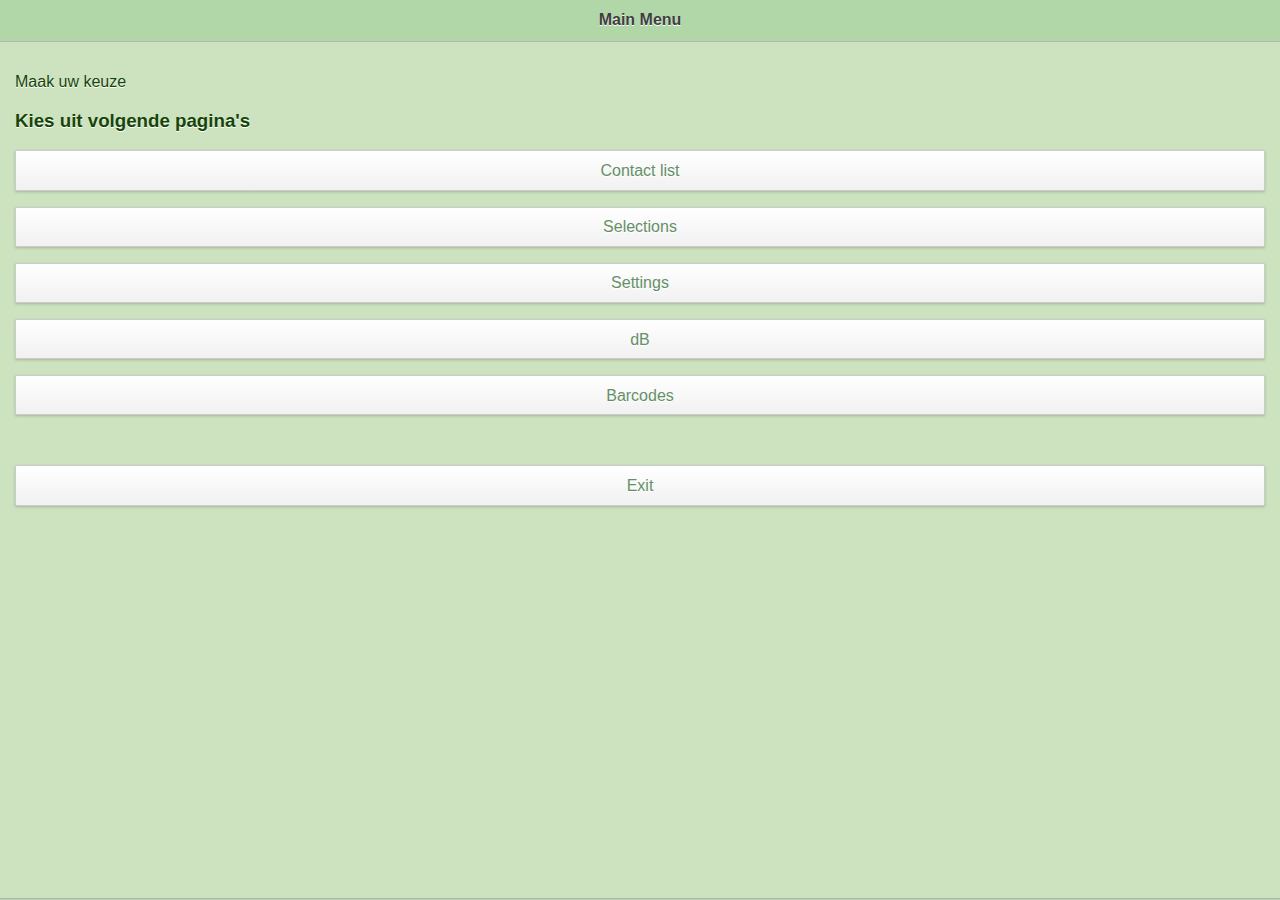
==== commit 8003c9b8: "sdafsadf" ====
--- a/index.html
+++ b/index.html
@@ -31,8 +31,8 @@
 		<p>Maak uw keuze</p>	
 		
 		<h3>Kies uit volgende pagina's</h3>
-		<p><a href="#subone" data-role="button" data-transition="slide" >Contact list</a></p>	
-		<p><a href="#subtwo" data-role="button" data-transition="slide" >Plantnames</a></p>	
+		<p><a href="#contacts" data-role="button" data-transition="slide" >Contact list</a></p>	
+		<p><a href="#selections" data-role="button" data-transition="slide" >Selections</a></p>	
 		<p><a href="#login" data-role="button" data-transition="slide" >Settings</a></p>	
 		<p><a href="#db" data-role="button" data-transition="slide" >dB</a></p>	
 		<p><a href="#barcode" data-role="button" data-transition="slide" >Barcodes</a></p>	
@@ -167,36 +167,30 @@
 	
 </div><!-- / custdetail  -->
 
-<div data-role="page" id="subtwo" data-theme="a">
-
-	<div data-role="header" style="height:40px;" data-position="fixed">
-		<h2>Plantnames</h2>
-		
-	</div><!-- /header -->
-
-	<div data-role="content" data-theme="a">	
-
-			<ul data-role="listview" data-autodividers="true">
-				<li>Acer campestre<span style="float:right">6,55</span> <input type="text" name="name" id="basic" value="5" data-mini="true" /></li>
-				<li>Acer campestre 'Elsrijk'<span style="float:right">12,55</span></li>
-				<li>Abies alba<br />Regel 2<span style="float:right">16,99</span></li>
-				<li>Betula<span style="float:right">24,77</span></li>
-				<li>Betula pendula<span style="float:right">12,55</span></li>
-				<li>Betula pendula 'TSD'<span style="float:right">12,00</span></li>
-				<li>Banana tropicana<span style="float:right">3,50</span></li>
-				<li>Camillia campestre<span style="float:right">6,55</span> <input type="text" name="name" id="basic" value="5" data-mini="true" /></li>
-				<li>Camillia campestre 'Elsrijk'<span style="float:right">12,55</span></li>
-				<li>Camillia alba<br />Regel 2<span style="float:right">16,99</span></li>
-			</ul>
-		
+<div data-role="page" id="selections" data-theme="a">
+
+	<div data-role="header" style="height:40px;" data-position="fixed">
+		<h2>Selections</h2>
+		
+	</div><!-- /header -->
+
+	<div data-role="content" data-theme="a">	
+	
+		<button id="importsel" value="Read ws">Import selecties</button>
+		
+	<br /><br />
+
+		<ul id="ul_selections" data-role="listview" data-autodividers="true">
+			
+		</ul>
 		
 	</div><!-- /content -->
 	
 	<div data-role="footer" data-position="fixed">
 		<div data-role="navbar">
 			<ul>
-				<li><a data-transition="slide" data-role="none" href="#subone" >Contacts</a></li>
-				<li><a data-transition="slide" data-role="none" href="#subtwo" class="ui-btn-active ui-state-persist">Plantnames</a></li>
+				<li><a data-transition="slide" data-role="none" href="#contacts" >Contacts</a></li>
+				<li><a data-transition="slide" data-role="none" href="#selections" class="ui-btn-active ui-state-persist">Selections</a></li>
 				<li><a data-transition="slide" data-role="none" href="#login">Settings</a></li>
 			</ul>
 		</div><!-- /navbar -->
@@ -206,7 +200,7 @@
 
 <!-- Start of second page: #two -->
 
-<div data-role="page" id="subone" data-theme="a">
+<div data-role="page" id="contacts" data-theme="a">
 
 	<div data-role="header" style="height:40px;" data-position="fixed">
 		<h2 id="headerteller">Contact list</h2>
@@ -216,9 +210,9 @@
 	<div data-role="content" data-theme="a">	
 			
 		<div data-role="fieldcontain">
-			<label for="input_search">Klantnaam:</label>
-			<input id="input_search" type="text" name="input_search"  value="" />
-			<button id="getws2" value="Read ws">Zoek</button>
+			<label for="input_custsearch">Klantnaam:</label>
+			<input id="input_custsearch" type="text" name="input_search"  value="" />
+			<button id="searchcust" value="Read ws">Zoek</button>
 		</div>
 		
 		
@@ -229,8 +223,8 @@
 	<div data-role="footer" data-position="fixed">
 		<div data-role="navbar">
 			<ul>
-				<li><a data-transition="slide" data-role="none" href="#subone" class="ui-btn-active ui-state-persist">Contacts</a></li>
-				<li><a data-transition="slide" data-role="none" href="#subtwo" >Plantnames</a></li>
+				<li><a data-transition="slide" data-role="none" href="#contacts" class="ui-btn-active ui-state-persist">Contacts</a></li>
+				<li><a data-transition="slide" data-role="none" href="#selections" >Selections</a></li>
 				<li><a data-transition="slide" data-role="none" href="#login">Settings</a></li>
 			</ul>
 		</div><!-- /navbar -->
@@ -239,7 +233,7 @@
 <div id="waitbox" >
 <br /><br /><br /><br /><br />
 	<div id="waitboxmsg">
-	<h1 id="waitmsg"></h1>
+	<span id="waitmsg"></span>
 	</div>
 </div>
 </body>
--- a/css/custom.css
+++ b/css/custom.css
@@ -20,7 +20,7 @@
     padding: 20px;
     opacity:1.0; 
     filter:alpha(opacity=100);
-    margin: 300px auto auto auto;
+    margin: 100px auto auto auto;
     font-weight: bold; 
     vertical-align: middle;
     width: 300px; 
